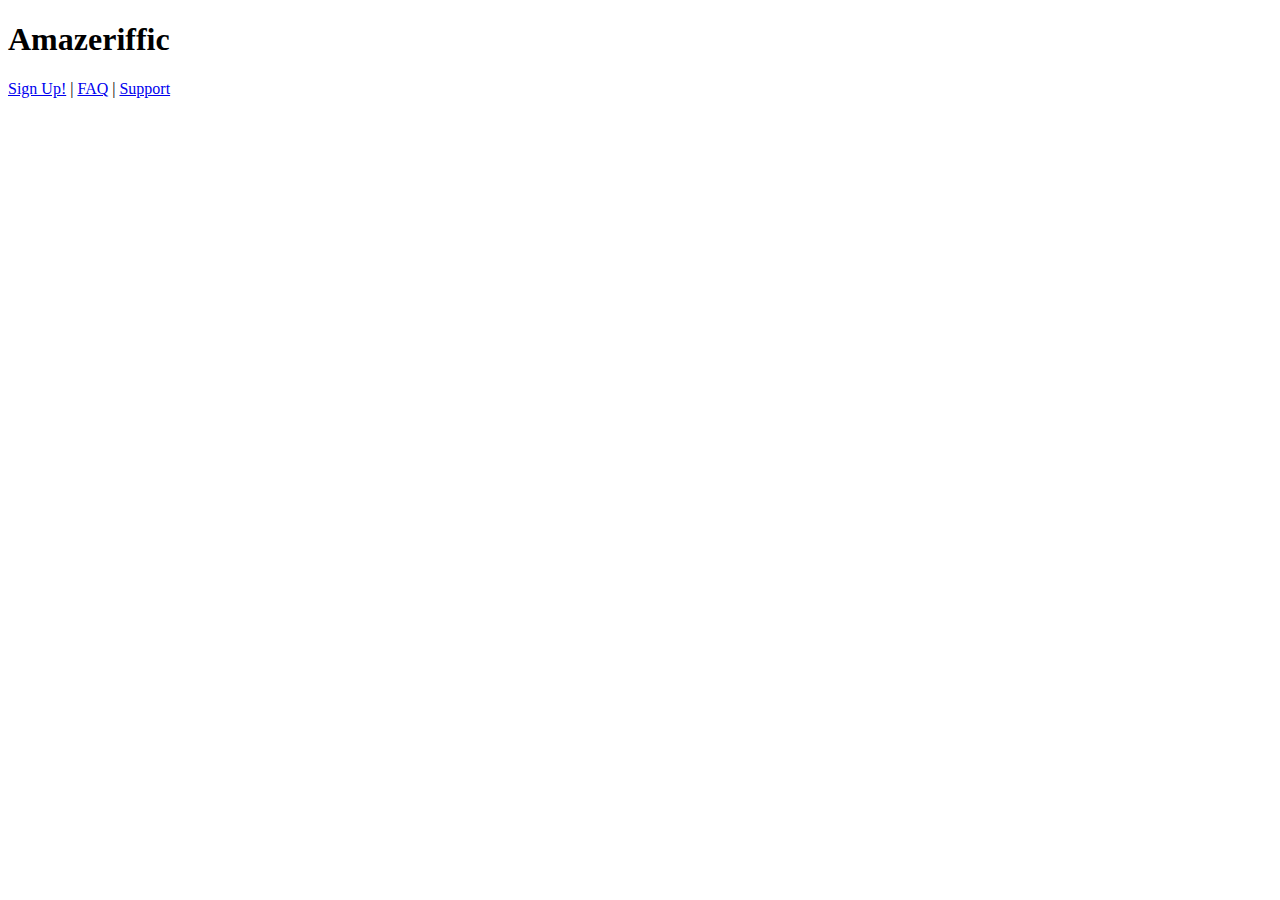
==== index.html @ c78c2327 "finished initial header section" ====
<!doctype html>
<html>
  <head>
    <title>Amazeriffic</title>
  </head>

  <body>
    <header>
      <h1>Amazeriffic</h1>
      <nav>
        <a href="#">Sign Up!</a> |
        <a href="#">FAQ</a> |
        <a href="#">Support</a>
      </nav>
    </header>

    <main>
    </main>


    <footer>
    </footer>
  </body>
</html>
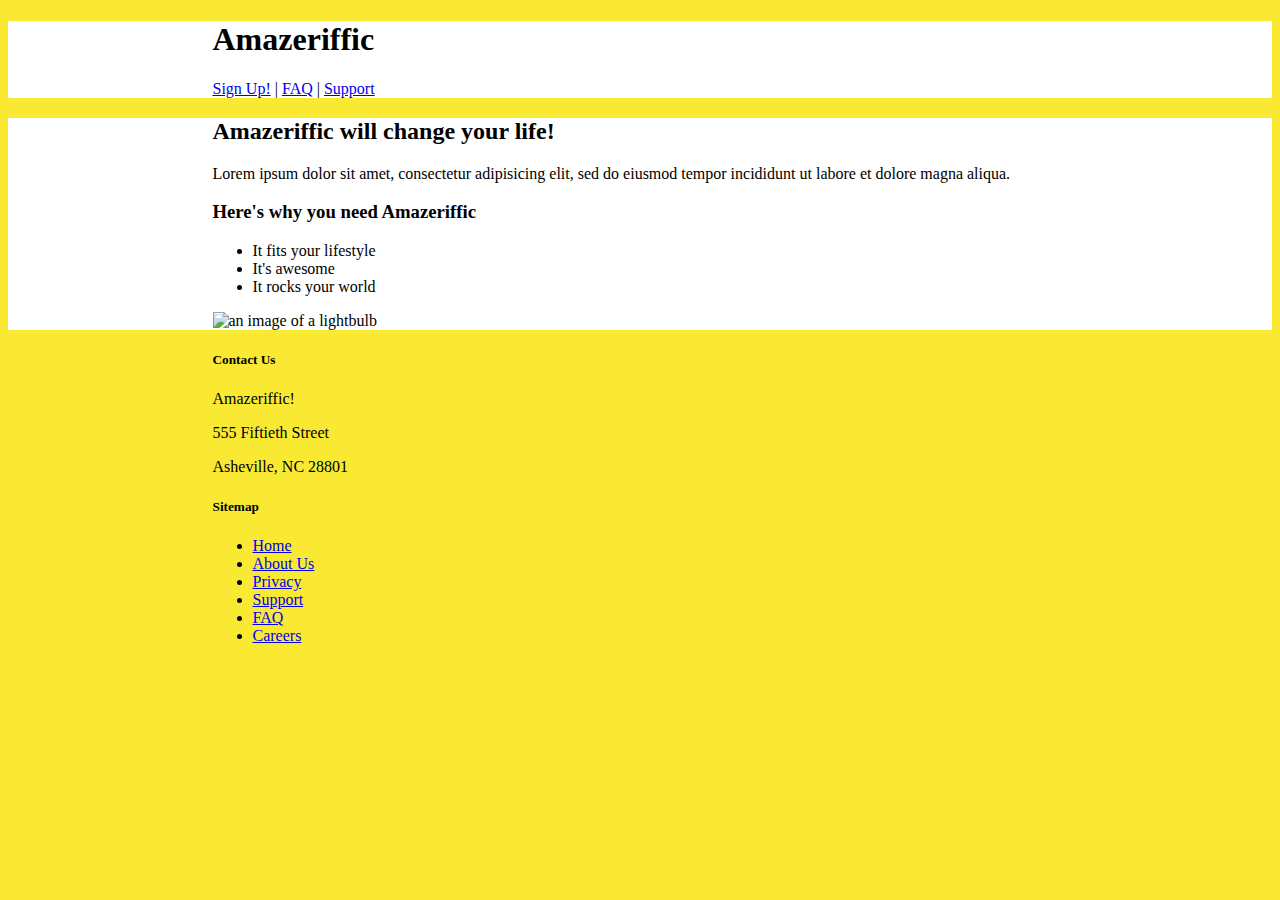
==== commit 6f2499f4: "committing css changes for fixed-width sections" ====
--- a/index.html
+++ b/index.html
@@ -2,23 +2,61 @@
 <html>
   <head>
     <title>Amazeriffic</title>
+	<link rel="stylesheet" type="text/css" href="reset.css">
+	<link rel="stylesheet" type="text/css" href="style.css">
   </head>
 
   <body>
     <header>
+	<div class="container">
       <h1>Amazeriffic</h1>
       <nav>
         <a href="#">Sign Up!</a> |
-        <a href="#">FAQ</a> |
+        <a href="./faq.html">FAQ</a> |
         <a href="#">Support</a>
       </nav>
+	</div>
     </header>
 
     <main>
+	<div class="container">
+      <h2>Amazeriffic will change your life!</h2>
+      <p>Lorem ipsum dolor sit amet, consectetur adipisicing elit, sed do
+         eiusmod tempor incididunt ut labore et dolore magna aliqua.</p>
+
+      <h3>Here's why you need Amazeriffic</h3>
+      <ul>
+        <li>It fits your lifestyle</li>
+        <li>It's awesome</li>
+        <li>It rocks your world</li>
+      </ul>
+
+      <img src="./images/lightbulb.png" alt="an image of a lightbulb">
+	</div>
     </main>
 
 
     <footer>
+	<div class="container">
+      <div class="contact">
+        <h5>Contact Us</h5>
+        <p>Amazeriffic!</p>
+        <p>555 Fiftieth Street</p>
+        <p>Asheville, NC 28801</p>
+      </div>
+
+      <div class="sitemap">
+        <h5>Sitemap</h5>
+        <ul>
+          <li><a href="#">Home</a></li>
+          <li><a href="#">About Us</a></li>
+          <li><a href="#">Privacy</a></li>
+          <li><a href="#">Support</a></li>
+          <li><a href="#">FAQ</a></li>
+          <li><a href="#">Careers</a></li>
+        </ul>
+      </div>
+	</div>
     </footer>
   </body>
 </html>--- a/style.css
+++ b/style.css
@@ -0,0 +1,20 @@
+body {
+    background: #f9e933;
+}
+
+header, main, footer {
+    min-width: 855px;
+}
+
+header .container, main .container, footer .container {
+    max-width: 855px;
+    margin: auto;
+}
+
+header {
+    background: white;
+}
+
+main {
+    background: white;
+}